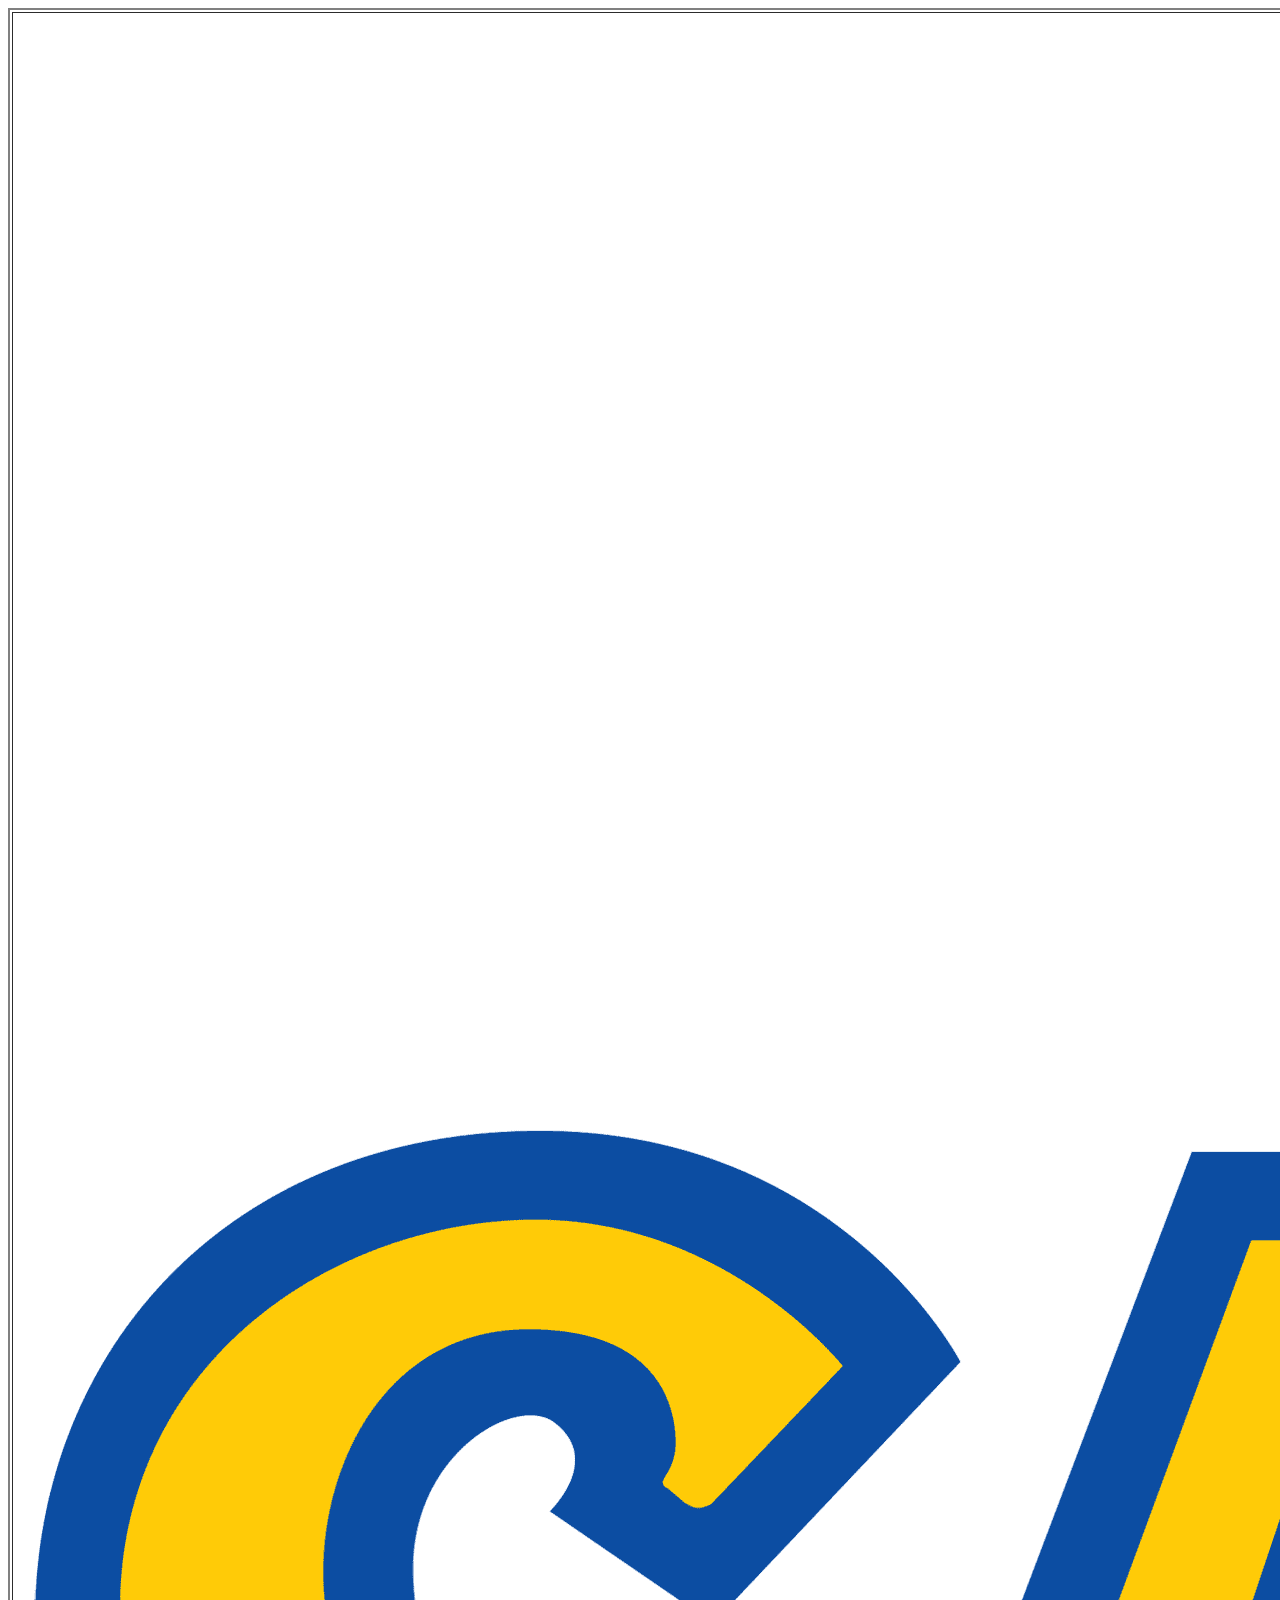
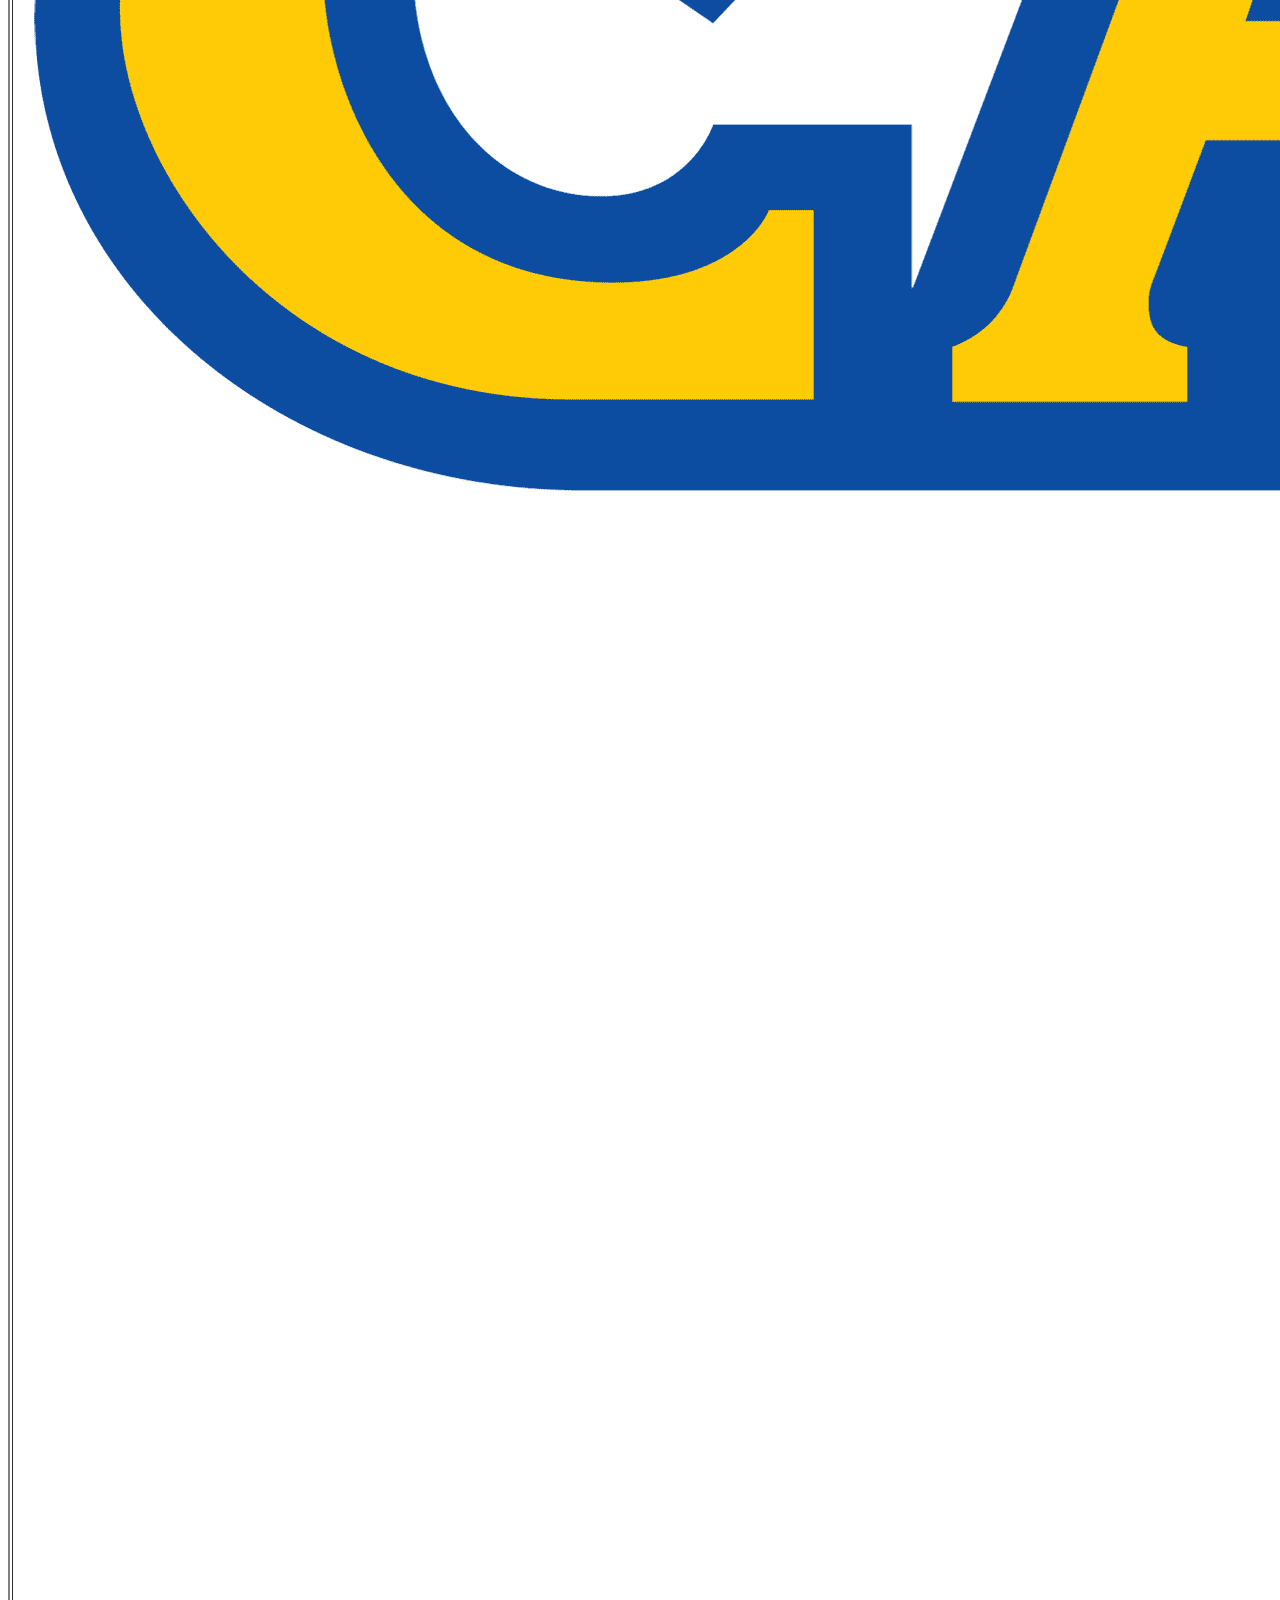
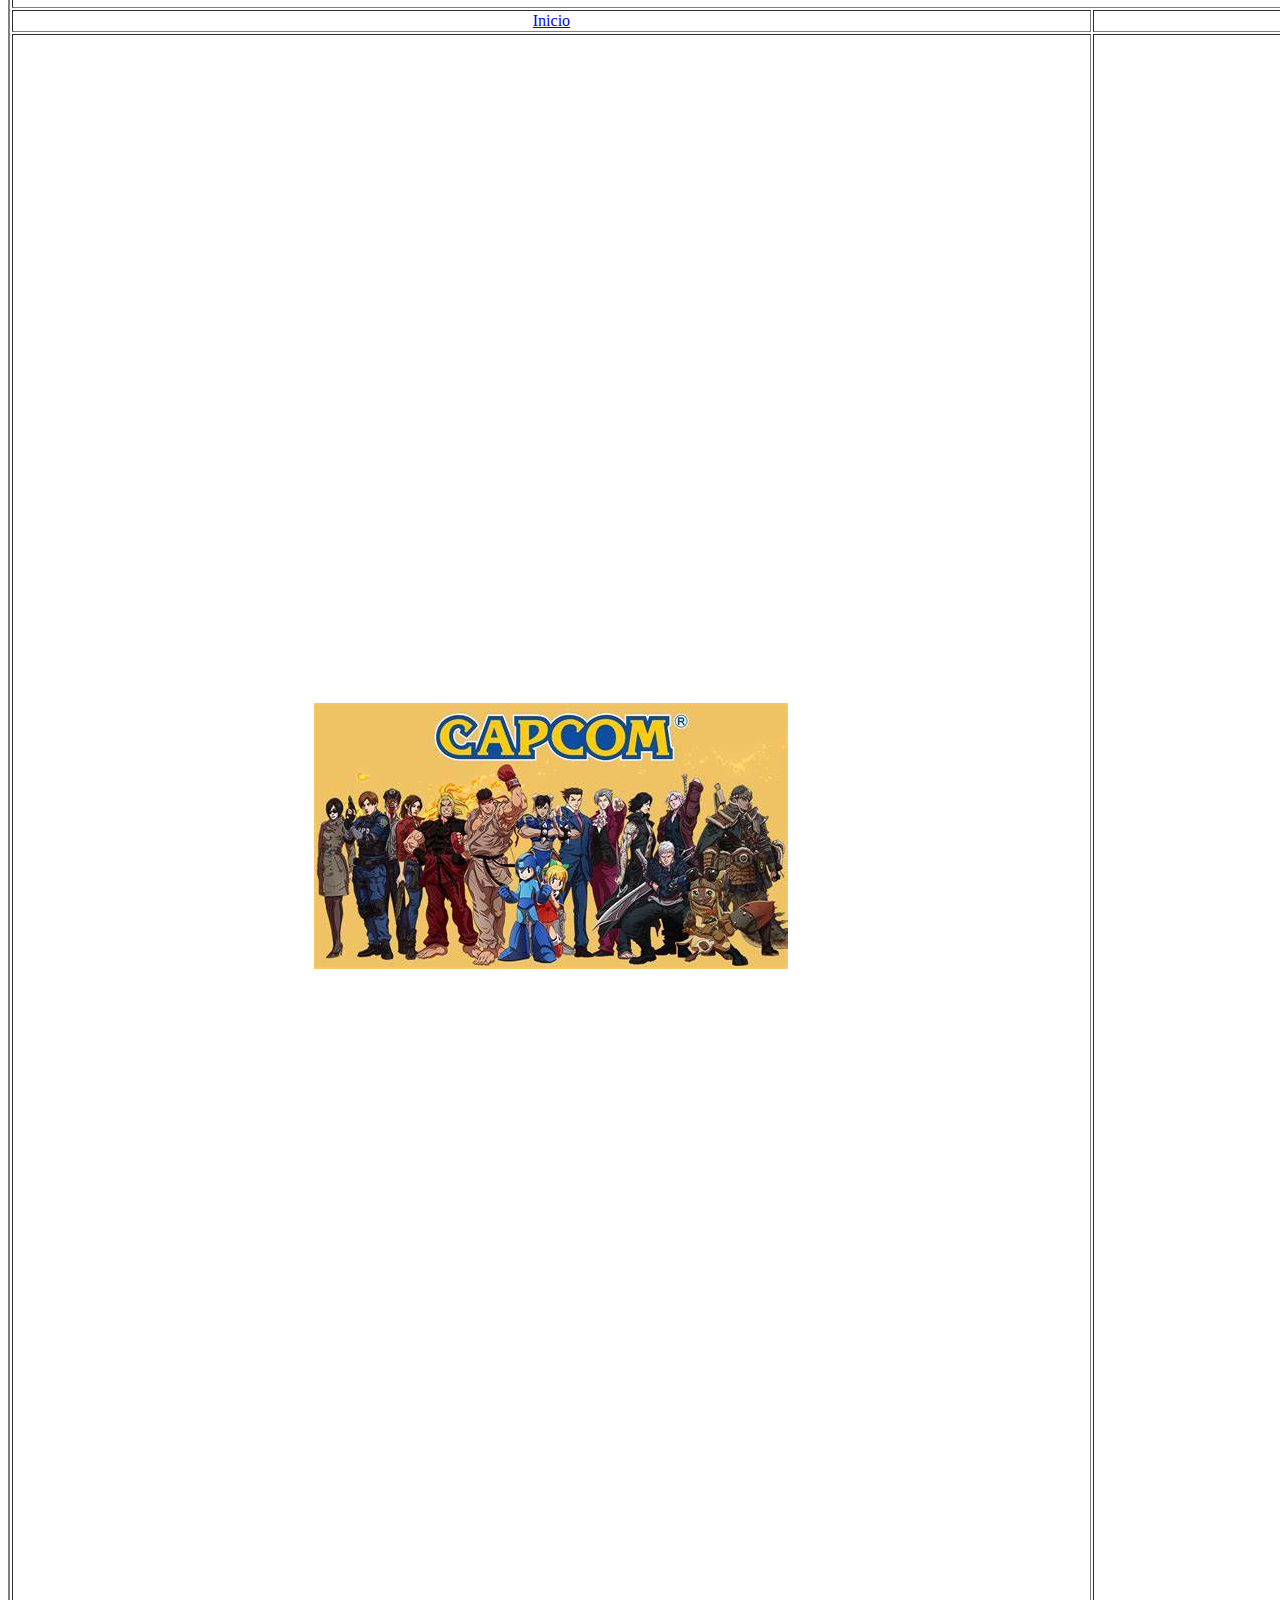
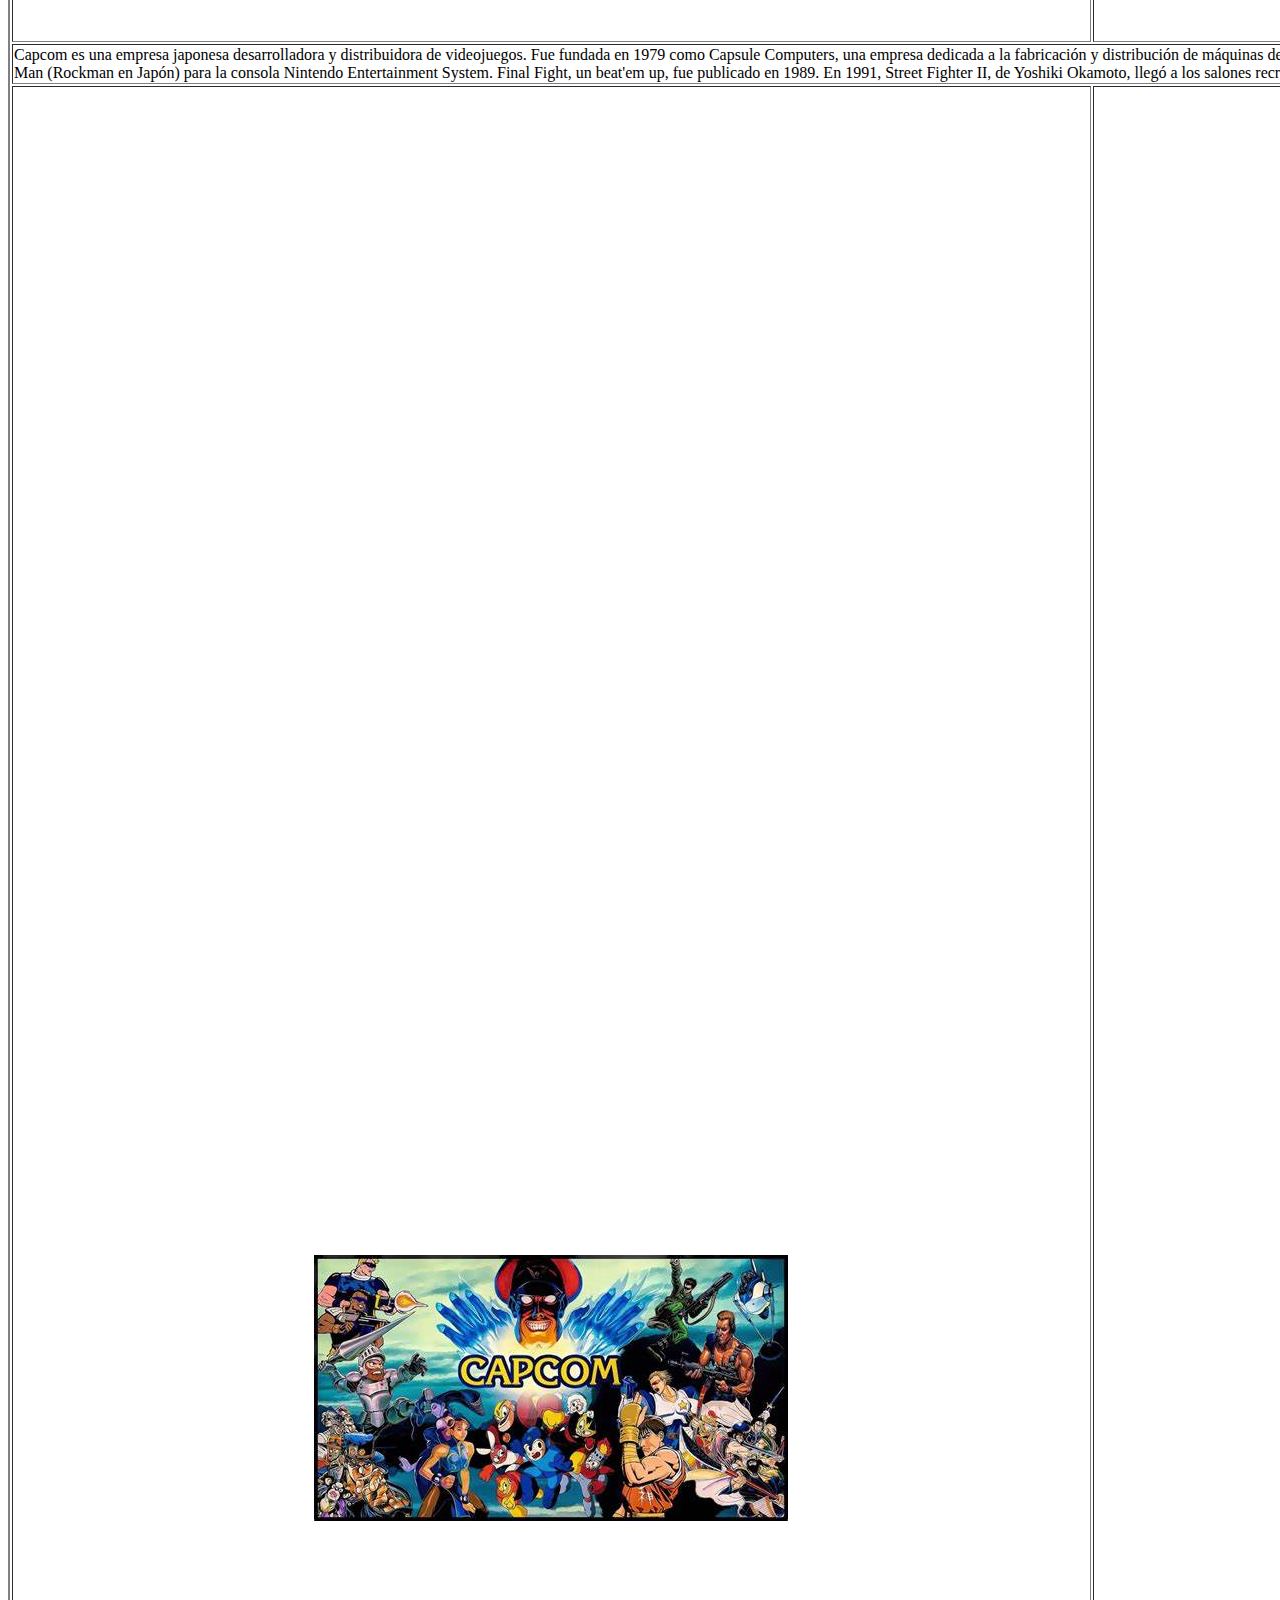
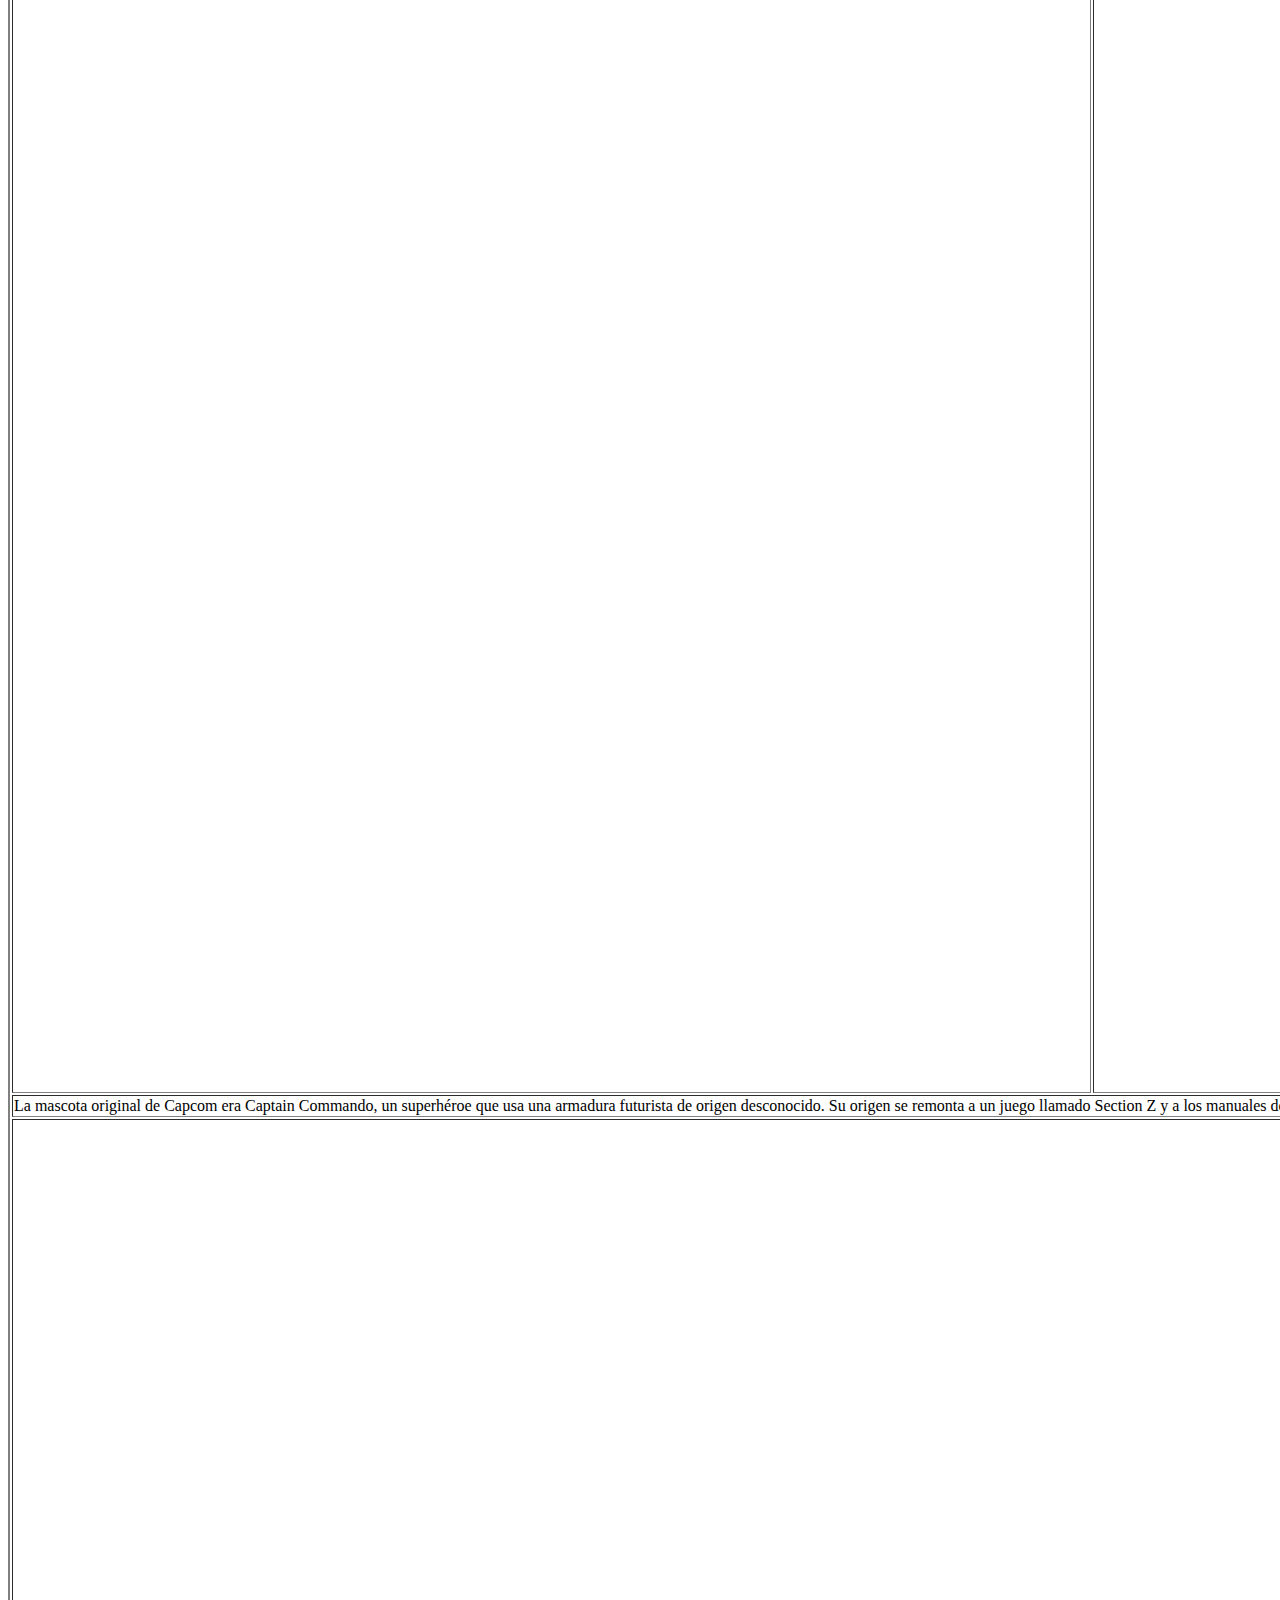
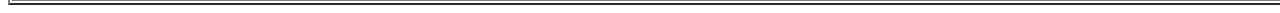
==== index.html @ 93fcd8ff "Add files via upload" ====
<!DOCTYPE html>
<html>
<head>
	<meta charset="utf-8">
	<meta name="viewport" content="width=device-width, initial-scale=1">
	<title>Inicio</title>
<link rel="stylesheet" type="text/css" href="estilos.css">
</head>
<body><center>
<table border="2">
<tr>
<th colspan="2"><center>Capcom</center><img src="Cap.png" class="img2" align="right"></th>
</tr>
<tr>
<td><a href="Index.html"><center>Inicio</a></center></td>
<td><a href="Productos.html"><center>Productos</a></center></td>
</tr>
<tr>
<td><center><img src="cap2.jpg" class="img2"></center></td>
<td><center><img src="cap3.jpg" class="img2"></center></td>
</tr>
<tr>
<td colspan="2">Capcom es una empresa japonesa desarrolladora y distribuidora de videojuegos. Fue fundada en 1979 como Capsule Computers, una empresa dedicada a la fabricación y distribución de máquinas de videojuegos. Su actual nombre es el resultado de unir Capsule Computers. En 2016 Capcom Ent., Inc. se mudó a San Francisco.
Capcom ha creado algunas de las series más famosas y duraderas de la historia de los videojuegos, como son Street Fighter, Dino Crisis, Monster Hunter, Mega Man, Ghosts 'n Goblins, Resident Evil y Devil May Cry.
Creó su primer arcade, Vulgus, en 1984. Sus primeros juegos siguieron siendo arcades, como el Matamarcianos 1942.
A finales de los años 1980, Yoshiki Okamoto se unió a Capcom tras abandonar Nintendo. En 1987 Capcom comercializó el juego Street Fighter y ese mismo año también publicó el juego de plataformas Mega Man (Rockman en Japón) para la consola Nintendo Entertainment System. Final Fight, un beat'em up, fue publicado en 1989. En 1991, Street Fighter II, de Yoshiki Okamoto, llegó a los salones recreativos. Resident Evil (Biohazard en Japón), un exitoso terror y supervivencia, se estrenó para PlayStation en 1996.
Dos empresas desarrolladoras dependientes de Capcom, Clover Studio y Flagship, también han creado exitosos juegos, incluyendo la serie Viewtiful Joe y cuatro juegos de The Legend of Zelda realizados bajo la supervisión de Shigeru Miyamoto. Oracle of Ages, Oracle of Seasons, A Link to the Past & Four Sword, y The Legend of Zelda The Minish Cap.
</td>
</tr>
<tr>
<td><center><img src="OIP.jpg" class="img2"></center></td>
<td><center><img src="cap4.webp" class="img2"></center></td>
</tr>
<tr>
<td colspan="2">La mascota original de Capcom era Captain Commando, un superhéroe que usa una armadura futurista de origen desconocido. Su origen se remonta a un juego llamado Section Z y a los manuales de los primeros juegos de la misma consola, en los que daba las gracias a los jugadores por comprar los juegos. Más tarde protagonizó Captain Commando, un beat'em up para la recreativa CPS-1. También apareció en Marvel vs Capcom, Marvel vs Capcom 2 y Namco X Capcom para PS2. Mega Man ha sustituido a Captain Commando como mascota oficial por su inmensa popularidad. Aunque en la actualidad se considera que Ryu, de la serie del Street Fighter, llega a ser el representante de la compañía de Capcom, debido a que Ryu ha aparecido representándola en todos los crossovers que han llegado a salir con otras empresas.
</td>
<tr>
<td colspan="2"><center><img src="X.jpg" class="img1">
<img src="i.jpg" class="img1"></center></td>
</tr>
</table>
</body></center>
</html
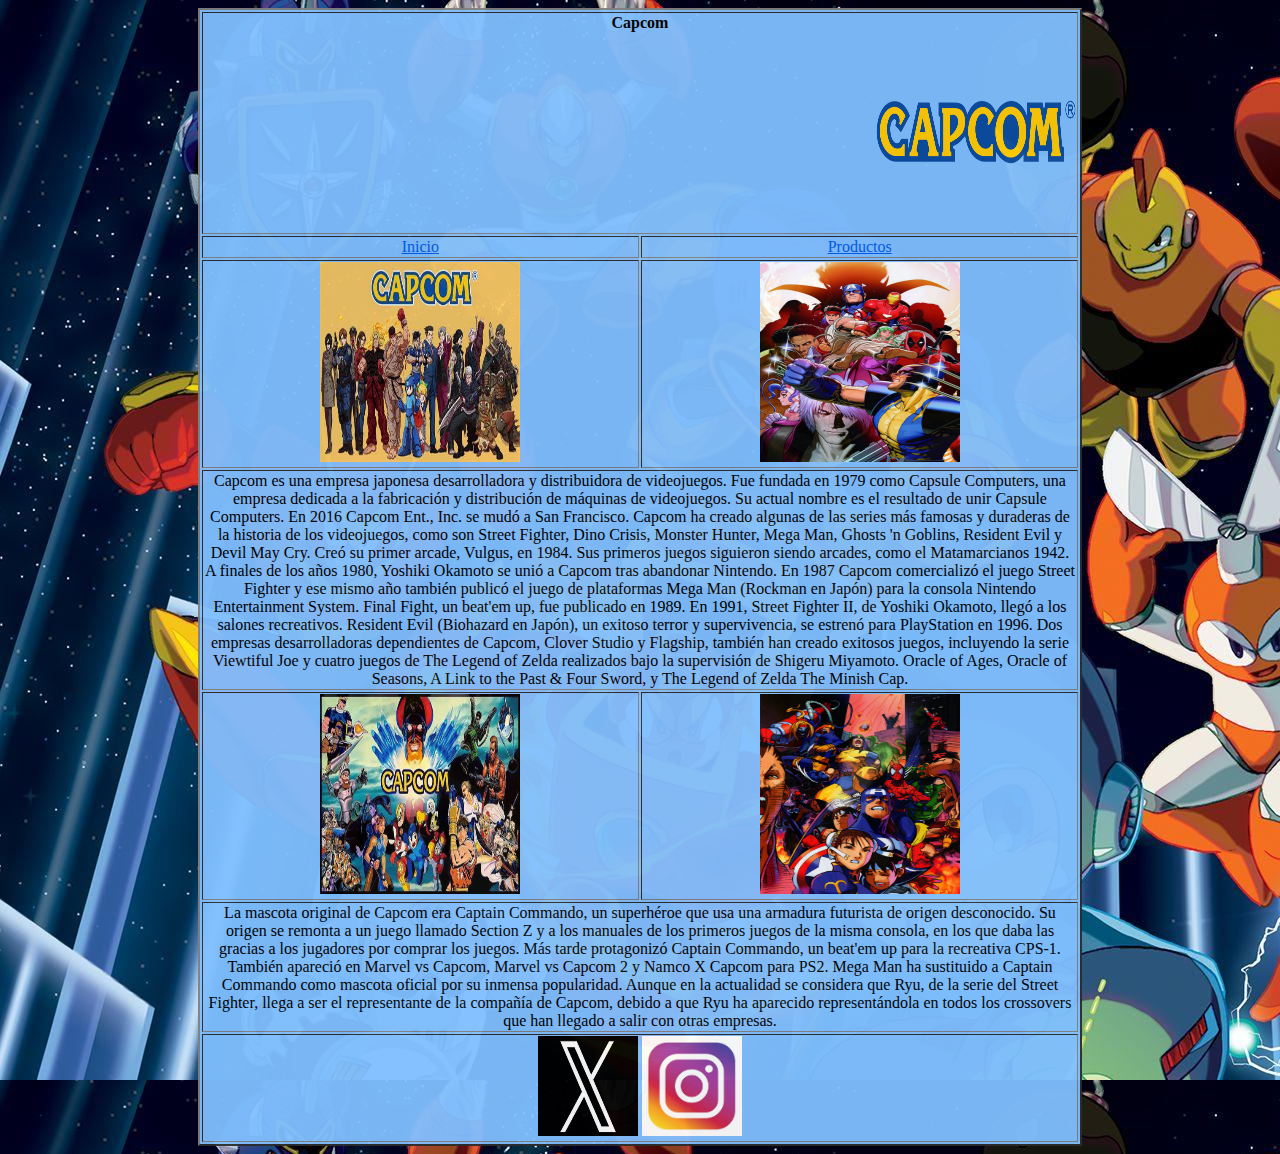
==== commit c4eec7eb: "Update index.html" ====
--- a/index.html
+++ b/index.html
@@ -4,7 +4,7 @@
 	<meta charset="utf-8">
 	<meta name="viewport" content="width=device-width, initial-scale=1">
 	<title>Inicio</title>
-<link rel="stylesheet" type="text/css" href="estilos.css">
+<link rel="stylesheet" type="text/css" href="Estilos.css">
 </head>
 <body><center>
 <table border="2">
@@ -40,4 +40,4 @@
 </tr>
 </table>
 </body></center>
-</html+</html
--- a/Estilos.css
+++ b/Estilos.css
@@ -0,0 +1,80 @@
+.img1{
+height:100px;
+width:100px;
+}
+ 
+.img2{
+height:100px;
+width:100px;
+}
+ 
+ /* unvisited link */
+a:link {
+  color: #005ce6;
+}
+
+/* visited link */
+a:visited {
+  color: #1a8cff;
+}
+
+/* mouse over link */
+a:hover {
+  color: #ffd11a;
+}
+
+/* selected link */
+a:active {
+  color: #ffa31a;
+}
+
+body{
+	 background-image: url("capf3.jpg");
+}
+table{
+      text-align:center;
+      background-color:#80bfff;
+      opacity:0.95 ;
+      width:70%;
+}
+
+ .img1{
+height:100px;
+width:100px;
+}
+ 
+.img2{
+height:200px;
+width:200px;
+}
+ 
+ /* unvisited link */
+a:link {
+  color: #005ce6;
+}
+
+/* visited link */
+a:visited {
+  color: #1a8cff;
+}
+
+/* mouse over link */
+a:hover {
+  color: #ffd11a;
+}
+
+/* selected link */
+a:active {
+  color: #ffa31a;
+}
+
+body{
+   background-image: url("capf3.jpg");
+}
+
+table{
+      text-align:center;
+      background-color:#80bfff;
+      opacity:0.95 ;
+      width:70%;
+}